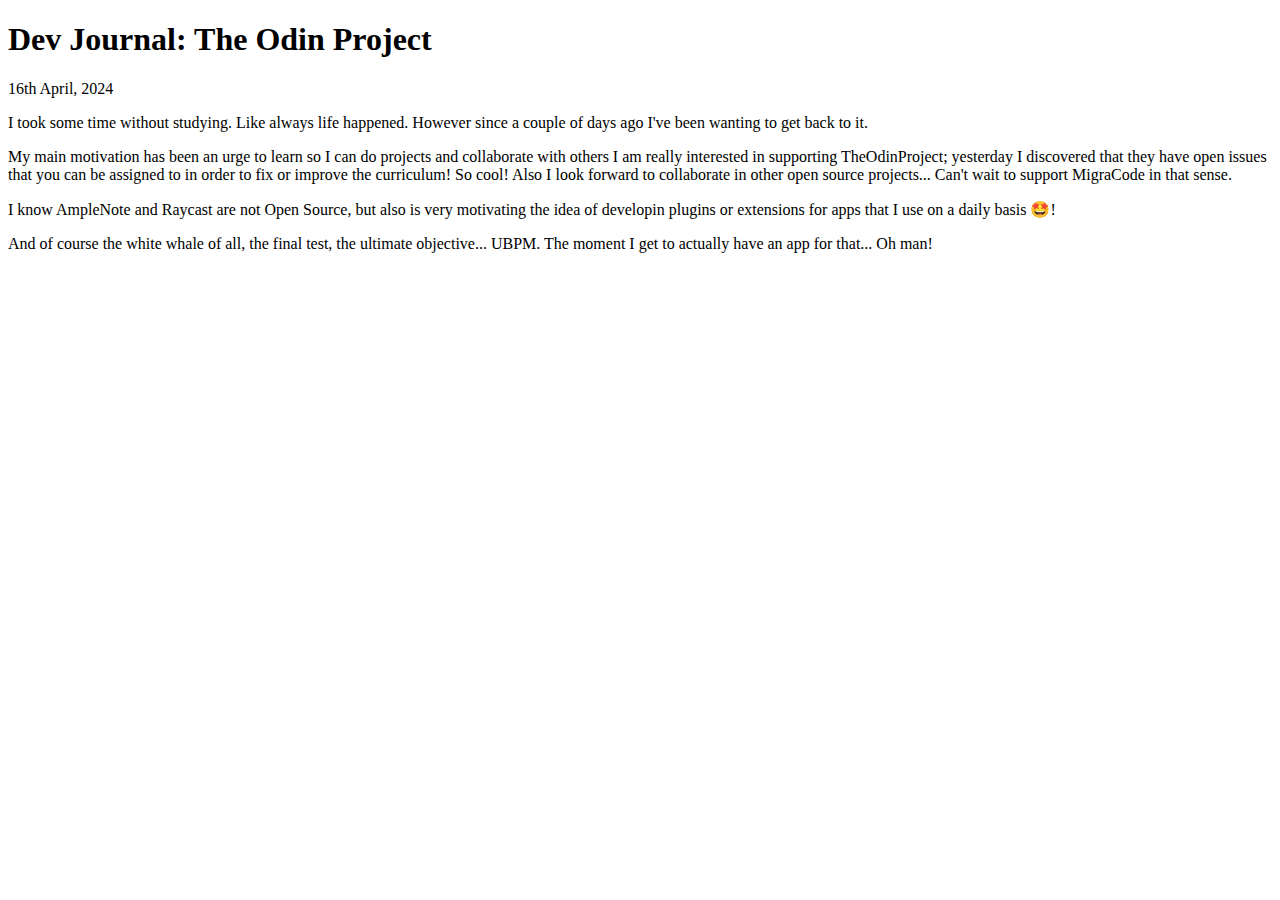
==== journal/index.html @ ff82e17a "create journal repo and add first entry" ====
<!DOCTYPE html>
<html lang="En">
    <head>
        <meta charset="UTF-8">
        <meta name="viewport" content="width=device-width, initial-scale=1.0">
        <title>Journal Odin Project</title>

    </head>

    <body>
        <h1>Dev Journal: The Odin Project</h1>
        <h4L>16th April, 2024</h4L>
        <p>I took some time without studying. Like always life happened. However since a couple of 
            days ago I've been wanting to get back to it.
        </p>
        <p>My main motivation has been an urge to learn so I can do projects and collaborate with others
            I am really interested in supporting TheOdinProject; yesterday I discovered that they have 
            open issues that you can be assigned to in order to fix or improve the curriculum! So cool!
            Also I look forward to collaborate in other open source projects... Can't wait to support MigraCode
            in that sense. 
        </p>
        <p>
            I know AmpleNote and Raycast are not Open Source, but also is very motivating the idea of developin
            plugins or extensions for apps that I use on a daily basis 🤩!
        </p>
        <p>
            And of course the white whale of all, the final test, the ultimate objective... UBPM. The moment
            I get to actually have an app for that... Oh man!
        </p>

    </body>
</html>
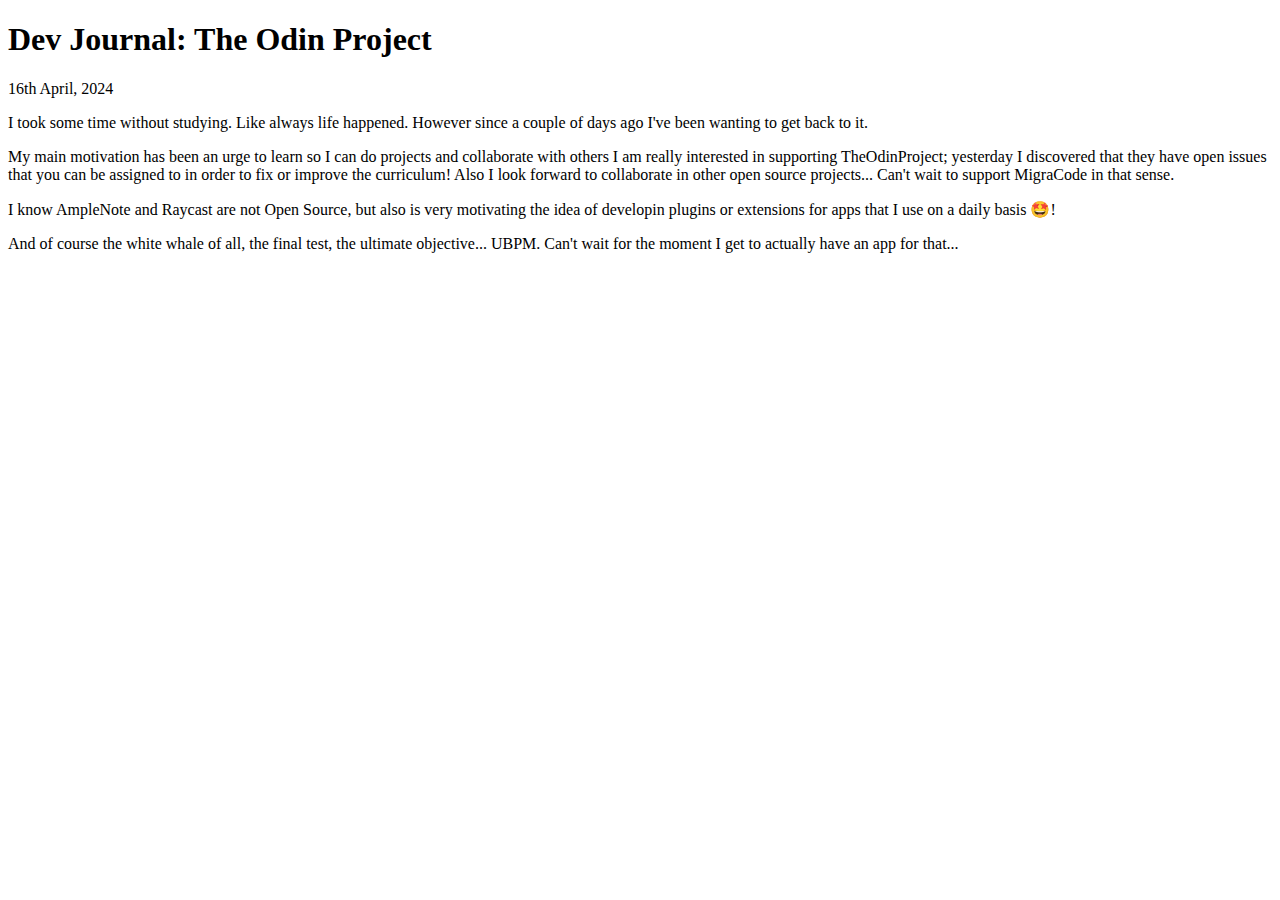
==== commit b36d0fe2: "changed text of first entry" ====
--- a/journal/index.html
+++ b/journal/index.html
@@ -15,7 +15,7 @@
         </p>
         <p>My main motivation has been an urge to learn so I can do projects and collaborate with others
             I am really interested in supporting TheOdinProject; yesterday I discovered that they have 
-            open issues that you can be assigned to in order to fix or improve the curriculum! So cool!
+            open issues that you can be assigned to in order to fix or improve the curriculum!
             Also I look forward to collaborate in other open source projects... Can't wait to support MigraCode
             in that sense. 
         </p>
@@ -24,8 +24,8 @@
             plugins or extensions for apps that I use on a daily basis 🤩!
         </p>
         <p>
-            And of course the white whale of all, the final test, the ultimate objective... UBPM. The moment
-            I get to actually have an app for that... Oh man!
+            And of course the white whale of all, the final test, the ultimate objective... UBPM. Can't wait for the moment
+            I get to actually have an app for that...
         </p>
 
     </body>
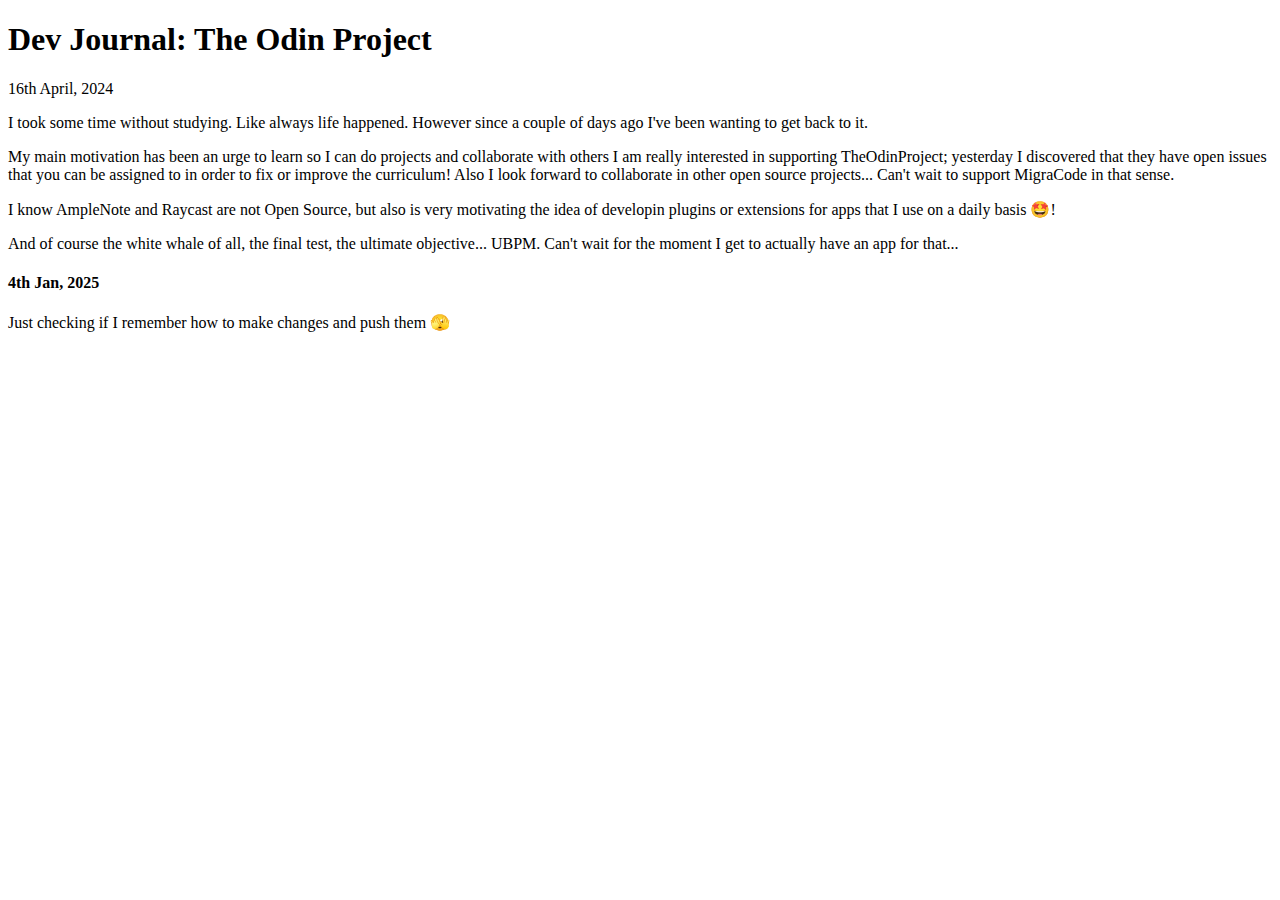
==== commit 7689c4b1: "final testing" ====
--- a/journal/index.html
+++ b/journal/index.html
@@ -21,12 +21,14 @@
         </p>
         <p>
             I know AmpleNote and Raycast are not Open Source, but also is very motivating the idea of developin
-            plugins or extensions for apps that I use on a daily basis 🤩!
+            plugins or extensions for apps that I use on a daily basis 🤩! 
         </p>
         <p>
             And of course the white whale of all, the final test, the ultimate objective... UBPM. Can't wait for the moment
             I get to actually have an app for that...
         </p>
+        <h4>4th Jan, 2025</h4>
+        <p>Just checking if I remember how to make changes and push them 🫣</p>
 
     </body>
 </html>
